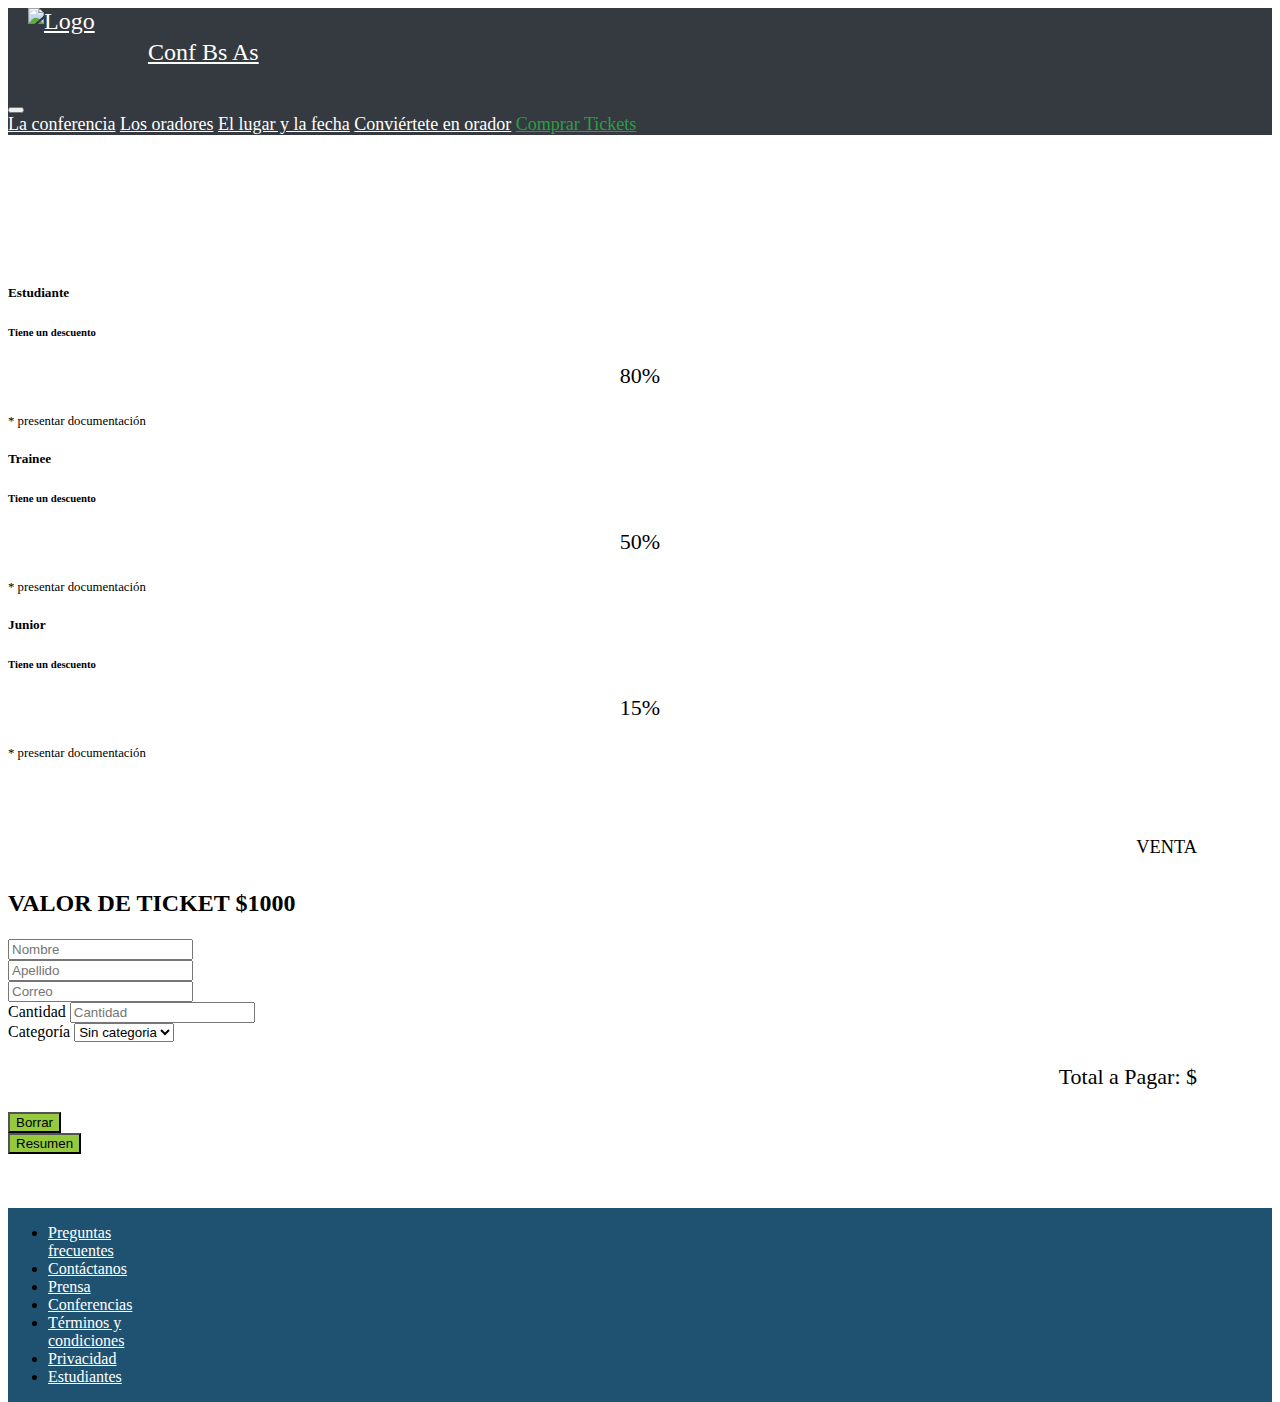
==== comprarTickets.html @ 68e75928 "first commit" ====
<!DOCTYPE html>
<html lang="en">
<head>
    <meta charset="UTF-8">
    <meta name="viewport" content="width=device-width, initial-scale=1.0">
    <title>Conf Bs As</title>
    <link rel="icon" type="image/png" href="images/codoacodo.png">
    <link href="https://cdn.jsdelivr.net/npm/bootstrap@5.3.2/dist/css/bootstrap.min.css" rel="stylesheet"
        integrity="sha384-T3c6CoIi6uLrA9TneNEoa7RxnatzjcDSCmG1MXxSR1GAsXEV/Dwwykc2MPK8M2HN" crossorigin="anonymous">
    <link rel="stylesheet" type="text/css" href="estilos.css">
    <script src="scripts.js"></script>
</head>
<body>
    <nav class="navbar navbar-expand-lg bg-body-tertiary">
        <div class="container-fluid navbar">
            <a class="navbar-brand" href="index.html"> <img src="images/codoacodo.png" alt="Logo" width="60" height="44"
                    class="d-inline-block align-text-top">
                Conf Bs As </a>
            <button class="navbar-toggler" type="button" data-bs-toggle="collapse" data-bs-target="#navbarNavAltMarkup"
                aria-controls="navbarNavAltMarkup" aria-expanded="false" aria-label="Toggle navigation">
                <span class="navbar-toggler-icon"></span>
            </button>
            <div class="collapse navbar-collapse" id="navbarNavAltMarkup">
                <div class="navbar-nav">
                    <a class="nav-link" href="index.html">La conferencia</a>
                    <a class="nav-link" href="#">Los oradores</a>
                    <a class="nav-link" href="#">El lugar y la fecha</a>
                    <a class="nav-link" href="#">Conviértete en orador</a>
                    <a class="nav-link active" aria-current="page" href="#">Comprar Tickets</a>
                </div>
            </div>
        </div>
    </nav>
    <section class="container" style="padding-top: 8rem;">
        <div class="row" justify-content-md-center g-1">
            <div class="col-12 col-sm-12 col-md-6 col-lg-4">
            <div class="card border border-primary p-1">
                <div class="card-body text-center">
                  <h5 class="card-title text-center">Estudiante</h5>
                  <h6 class="card-subtitle mb-2 text-body-secondary">Tiene un descuento</h6>
                  <p class="card-text fw-bold">80%</p>
                  <h7 class="card-subtitle mb-2 text-muted" style="font-size: 0.8rem;">* presentar documentación</h7>
                </div>
              </div>
              </div>
              <div class="col-12 col-sm-12 col-md-6 col-lg-4">
              <div class="card border border-primary p-1">
                <div class="card-body text-center">
                  <h5 class="card-title text-center">Trainee</h5>
                  <h6 class="card-subtitle mb-2 text-body-secondary">Tiene un descuento</h6>
                  <p class="card-text fw-bold">50%</p>
                  <h7 class="card-subtitle mb-2 text-muted" style="font-size: 0.8rem;">* presentar documentación</h7>
                </div>
              </div>
            </div>
            <div class="col-12 col-sm-12 col-md-6 col-lg-4">
              <div class="card border border-primary p-1">
                <div class="card-body text-center">
                  <h5 class="card-title text-center">Junior</h5>
                  <h6 class="card-subtitle mb-2 text-body-secondary">Tiene un descuento</h6>
                  <p class="card-text fw-bold">15%</p>
                  <h7 class="card-subtitle mb-2 text-muted" style="font-size: 0.8rem;">* presentar documentación</h7>
                </div>
              </div>
              </div>
        </div>
    </section>
    <br>
    <br>
    <br>
    <div class="container w-50 pt-2">
      <!-- Texto superior del formulario -->
      <div class="text-center">
          <p class="m-0 text-center"><sup>VENTA</sup>
          <h2>VALOR DE TICKET $1000</h2>
          </p>
      </div>
      <!-- Formulario -->
      <form class="row g-1 gx-2 formulario" id="formulario">
          <div class="col-md-6 mb-3">
              <input type="text" class="form-control" placeholder="Nombre">
          </div>
          <div class="col-md-6 mb-3">
              <input type="text" class="form-control" placeholder="Apellido">
          </div>
          <div class="mb-3">
              <input type="email" class="form-control" id="exampleFormControlInput1" placeholder="Correo">
          </div>
          <div class="col-md-6 mb-3">
              <label for="cantidad" class="form-label">Cantidad</label>
              <input type="text" class="form-control" id="cantidad" placeholder="Cantidad">
          </div>
          <div class="col-md-6 mb-3">
              <label for="cantidad" class="form-label">Categoría</label>
              <select id="categoria" class="form-select">
                  <option value="">Sin categoria</option>
                  <option value="estudiante">Estudiante</option>
                  <option value="trainee">Trainee</option>
                  <option value="junior">Junior</option>
              </select>
          </div>
          <div class="mb-3">
              <p class="alert alert-primary" id="totalAPagar">Total a Pagar:  $</p>
          </div>

          <div class="d-grid gap-2 col-6 mx-auto">
              <button class="btn text-white fs-6 btnBorrar" style="background-color: #96c93e;"
                  type=" button" id="borrar">Borrar</button>
          </div>
          <div class="d-grid gap-2 col-6 mx-auto">
              <button class="btn text-white fs-6 btnResumen" style="background-color: #96c93e;"
                  type=" button" id="resumen">Resumen</button>
          </div>
      </form>
      <br>
      <br>
      <br>
  </div>

    <footer class="footer">
        <ul class="nav justify-content-center border-bottom pb-3 mb-3">
            <li class="nav-item"><a href="#" class="nav-link px-2 text-muted">Preguntas<br>frecuentes</a></li>
            <li class="nav-item"><a href="#" class="nav-link px-2 text-muted">Contáctanos</a></li>
            <li class="nav-item"><a href="#" class="nav-link px-2 text-muted">Prensa</a></li>
            <li class="nav-item"><a href="#" class="nav-link px-2 text-muted">Conferencias</a></li>
            <li class="nav-item"><a href="#" class="nav-link px-2 text-muted">Términos y<br>condiciones</a></li>
            <li class="nav-item"><a href="#" class="nav-link px-2 text-muted">Privacidad</a></li>
            <li class="nav-item"><a href="#" class="nav-link px-2 text-muted">Estudiantes</a></li>
          </ul>
    </footer>
    <script src="https://cdn.jsdelivr.net/npm/bootstrap@5.3.2/dist/js/bootstrap.bundle.min.js"
    integrity="sha384-C6RzsynM9kWDrMNeT87bh95OGNyZPhcTNXj1NW7RuBCsyN/o0jlpcV8Qyq46cDfL"
    crossorigin="anonymous"></script>
    
</body>
</html>
---- estilos.css ----
@import url('https://fonts.googleapis.com/css2?family=AR+One+Sans&display=swap');

html{
    height: 100%;
}

style>body {
    font-family: 'AR One Sans', sans-serif;
}
body {
    display: flex;
    flex-direction: column;
    min-height: 100%;

}

.header {
    padding-top: 0;
    background-image: linear-gradient(rgba(0, 0, 0, 0.8), rgba(0, 0, 0, 0.8)), url(Images/ba1.jpg);
    background-position: center;
    background-size: cover;
    height: 770px;
    color: white;

}


.navbar {
    padding-top: 0%;
    padding-bottom: 0%;
    background-color: #353a40; /* Color de fondo gris, puedes cambiarlo según tus preferencias */
}
.navbar-nav {
  font-size: 18px;
  margin-right: 75px;
}

.navbar-brand {
    font-size: 24px; /* Ajusta el tamaño del texto según tus preferencias */
    display: flex;
    align-items: center;
}
.navbar-brand {
    margin-left: 20px;
    border-radius: 5px; /* Agrega esquinas redondeadas al fondo */
    color: white; /* Color del texto */
}
.navbar-brand img {
    width: 120px; /* Ajusta el ancho según tus preferencias */
    height: auto; /* Esto mantendrá la proporción original de la imagen */
}
h1 {
    font-size: 50px;
    /* Tamaño de fuente para el párrafo */
    text-align: right;
    /* Alinea el párrafo a la derecha */
    margin-top: 150px;
    margin-right: 75px;
}

p {
    font-size: 22px;
    /* Tamaño de fuente para el párrafo */
    text-align: right;
    /* Alinea el párrafo a la derecha */
    margin-right: 75px;
}

.custom_div{
    margin-right: 20px;
}

btn-outline-light {
    align-self: auto;
}
btn-success {
    margin-right: 100px;
}
h5{
    text-align: left;
}
.caja1 {
 text-align: left;
 margin: 5px, 5px, 5px, 5px;
}
.javascript{
    font-size: small;
    font-weight: bold;
    background-color: rgb(253, 229, 7);
    border-radius: 8px; /* Define el radio de las esquinas */
    padding: 4px 6px; /* Espaciado interno del cuadro (arriba/abajo, izquierda/derecha) */
    display: inline-block;
    
}
.react{
    font-size: small;
    font-weight: bold;
    color: white;
    background-color: rgb(68, 186, 216);
    border-radius: 8px; /* Define el radio de las esquinas */
    padding: 4px 6px; /* Espaciado interno del cuadro (arriba/abajo, izquierda/derecha) */
    display: inline-block;
}
.negocios{
    font-size: small;
    font-weight: bold;
    color: white;
    background-color: rgb(167, 167, 167);
    border-radius: 8px; /* Define el radio de las esquinas */
    padding: 4px 6px; /* Espaciado interno del cuadro (arriba/abajo, izquierda/derecha) */
    display: inline-block;

}
.startups {
    font-size: small;
    font-weight: bold;
    color: white;
    background-color: rgb(241, 29, 29);
    border-radius: 8px; /* Define el radio de las esquinas */
    padding: 4px 6px; /* Espaciado interno del cuadro (arriba/abajo, izquierda/derecha) */
    display: inline-block;

}
.card-text {
    margin-right: 0px;
    text-align: center;
}

.segundo-parrafo {
    font-size: 22px;
    text-align: left;
}
.anotate {
    text-align: center;
}
.texto-formulario {
    font-size: 18px;
    text-align: left;
}
.custom-button {
    width: 100%;
    background-color: rgb(41, 167, 68);
}
.footer-list {
    list-style-type: none;
    padding: 0;
    margin: 0;
}
.footer-list li {
    display: inline-block;
    margin-right: 10px; /* Espaciado entre elementos (ajusta según sea necesario) */
}
.footer-list a {
    text-decoration: none;
}
/* Estilos para la barra de navegación */
.navbar-nav {
    margin-left: auto;
    /* Alinea los elementos a la izquierda */
}
.navbar-nav a {
    color: white;
}
.navbar-nav .nav-link:first-child {
    color: white;
}

/* Estilo para el enlace "Comprar tikets" */
.navbar-nav .nav-link:last-child {
    color: rgb(41, 160, 68);
}

.footer{
    background-color: rgb(31, 82, 113);
    margin-top: auto;
}
.footer .nav-item {
    margin-right: 20px; /* Espacio horizontal entre elementos de la lista */
}
.footer .nav-link {
    color: white !important;
   
}
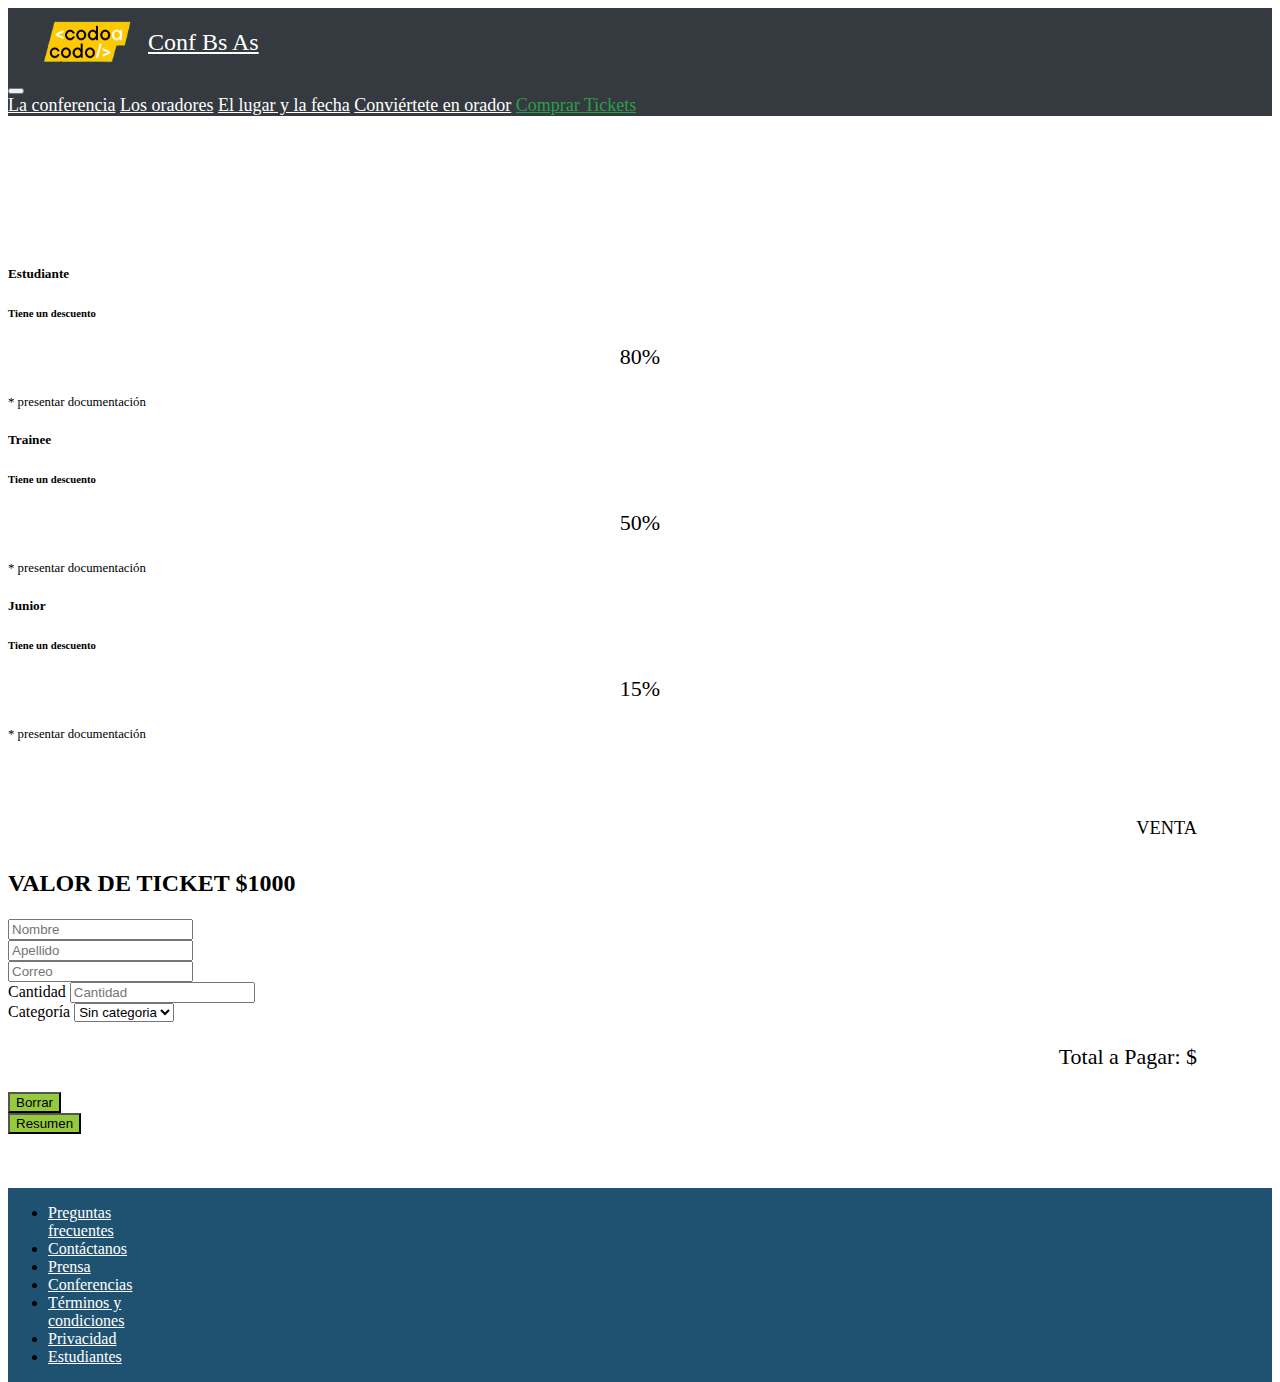
==== commit 4799acc3: "Update comprarTickets.html" ====
--- a/comprarTickets.html
+++ b/comprarTickets.html
@@ -133,4 +133,4 @@
     crossorigin="anonymous"></script>
     
 </body>
-</html>+</html>
